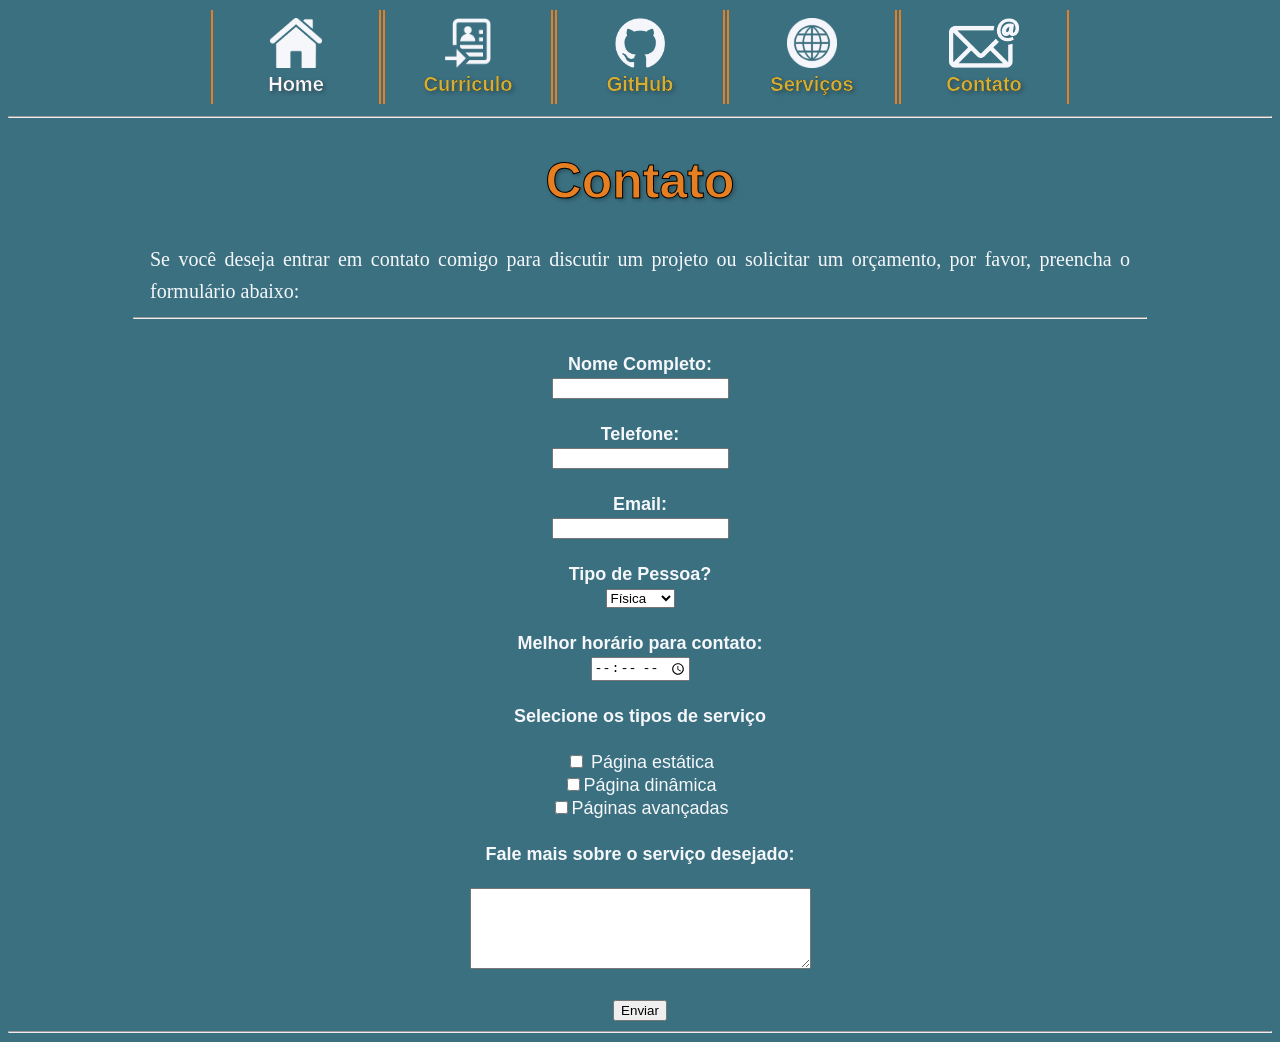
==== contato.html @ 67062f15 "Add files via upload" ====
<!DOCTYPE html>
<html lang="pt-br">

<head>
    <meta charset="UTF-8">
    <meta name="viewport" content="width=device-width, initial-scale=1.0">
    <title>Serviços</title>
    <link rel="icon" type="image/png" href="./imagens/favcontato.png" width="16" height="16">
    <link rel="stylesheet" href="style.css">
</head>

<body>
    <center>
        <table>
            <tr>
                <th
                    style="border-right: 2px solid rgb(230, 126, 34);border-left: 2px solid rgb(230, 126, 34); padding: 8px; width: 150px;">
                    <a href="index.html" style="text-decoration: none; color: rgb(245, 247, 250);">
                        <img src="./imagens/home.png" height="50" alt="Home"><br>
                        Home
                    </a>
                </th>
                <th
                    style="border-right: 2px solid rgb(230, 126, 34);border-left: 2px solid rgb(230, 126, 34); padding: 8px; width: 150px;">
                    <a href="curriculo.html"><img src="./imagens/curriculo.png" height="50"
                            alt="Currículo"><br>Curriculo</a>
                </th>
                <th
                    style="border-right: 2px solid rgb(230, 126, 34);border-left: 2px solid rgb(230, 126, 34); padding: 8px; width: 150px;">
                    <a href="github.html"><img src="./imagens/github.png" height="50" alt="GitHub"><br>GitHub</a>
                </th>
                <th
                    style="border-right: 2px solid rgb(230, 126, 34);border-left: 2px solid rgb(230, 126, 34); padding: 8px; width: 150px;">
                    <a href="servicos.html"><img src="./imagens/servicos.png" height="50"
                            alt="Serviços"><br>Serviços</a>
                </th>
                <th
                    style="border-right: 2px solid rgb(230, 126, 34);border-left: 2px solid rgb(230, 126, 34); padding: 8px; width: 150px;">
                    <a href="contato.html"><img src="./imagens/contato.png" height="50" alt="Contato"><br>Contato</a>
                </th>
            </tr>
        </table>
        <hr>
        <h1>Contato</h1>

        <p>Se você deseja entrar em contato comigo para discutir um projeto ou solicitar um orçamento, por favor,
            preencha o formulário abaixo:</p>
        <hr style="width: 80%;">
        <br>

        <form action="mailto:vinyxd.meireles@gmail.com" method="post">
            <b><label for="nome">Nome Completo:</label></b>
            <br>
            <input type="text" id="nome" name="nome" required>
            <br>
            <br>

            <b><label for="tel">Telefone:</label><br></b>
            <input type="tel" id="tel" name="telefone">
            <br>
            <br>

            <b><label for="email">Email:</label><br></b>
            <input type="email" id="email" name="email" required>
            <br>
            <br>

            <b><label for="tipo"> Tipo de Pessoa?</label></b>
            <br>
            <select id="tipo" name="tipo">
                <option value="fisica">Física</option>
                <option value="juridica">Jurídica</option>
            </select>
            <br>
            <br>

            <b><label for="horario">Melhor horário para contato:</label></b>
            <br>
            <input type="time" id="horario" name="horario">
            <br>
            <br>

            <b><label for="">Selecione os tipos de serviço</label></b>
            <br>
            <br>
            <input type="checkbox" id="estatica" name="servicos[]" value="estatica">
            <label for="estatica">Página estática</label>
            <br>
            <label for="dinamica"><input type="checkbox" id="dinamica" name="servicos[]" value="dinamica">Página
                dinâmica</label><br>
            <label for="avancada"><input type="checkbox" id="avancada" name="servicos[]" value="avancada">Páginas
                avançadas</label><br><br>

            <b><label for="mensagem">Fale mais sobre o serviço desejado:</label></b>
            <br>
            <br>
            <textarea id="mensagem" name="mensagem" rows="5" cols="40" required></textarea><br><br>

            <input type="submit" value="Enviar">
    </center>
</body>
<hr>

</html>
---- style.css ----
body {
    background-color: rgb(59, 112, 128);
    text-align: center;
    font-size: 20px;
}

a {
    font-family: 'Segoe UI', Tahoma, Geneva, Verdana, sans-serif;
    color: rgb(212, 175, 55);
    -webkit-text-stroke-width: 0.2px;
    -webkit-text-stroke-color: black;
    text-shadow: 2px 2px 4px rgba(0,0,0,0.3);
    text-decoration: none;
}

p {
    text-align: justify;
    max-width: 980px;
    margin: 0 auto;
    line-height: 1.6;
    color: rgb(245, 247, 250);
}

ul {
    text-align: justify;
    max-width: 980px;
    margin: 0 auto;
    line-height: 1.6;
    color: rgb(245, 247, 250);
}

ol {
    text-align: justify;
    max-width: 980px;
    margin: 0 auto;
    line-height: 1.6;
    color: rgb(245, 247, 250);
}

h1 {
    font-size: 50px;
    font-weight: bold;
    font-family: 'Segoe UI', Tahoma, Geneva, Verdana, sans-serif;
    color: rgb(230, 126, 34);
    -webkit-text-stroke-width: 1px;
    -webkit-text-stroke-color: black;
    text-shadow: 2px 2px 4px rgba(0,0,0,0.3);

}

h2 {
    font-size: 30px;
    font-weight: bold;
    font-family: 'Segoe UI', Tahoma, Geneva, Verdana, sans-serif;
    color: rgb(212, 175, 55);
    -webkit-text-stroke-width: 0.5px;
    -webkit-text-stroke-color: black;
    text-shadow: 1px 1px 3px rgba(0,0,0,0.3);
}

tr {
        color: rgb(245, 247, 250);
}

label {
       color: rgb(245, 247, 250);
    font-size: 18px;
    font-family: 'Segoe UI', Tahoma, Geneva, Verdana, sans-serif;
}
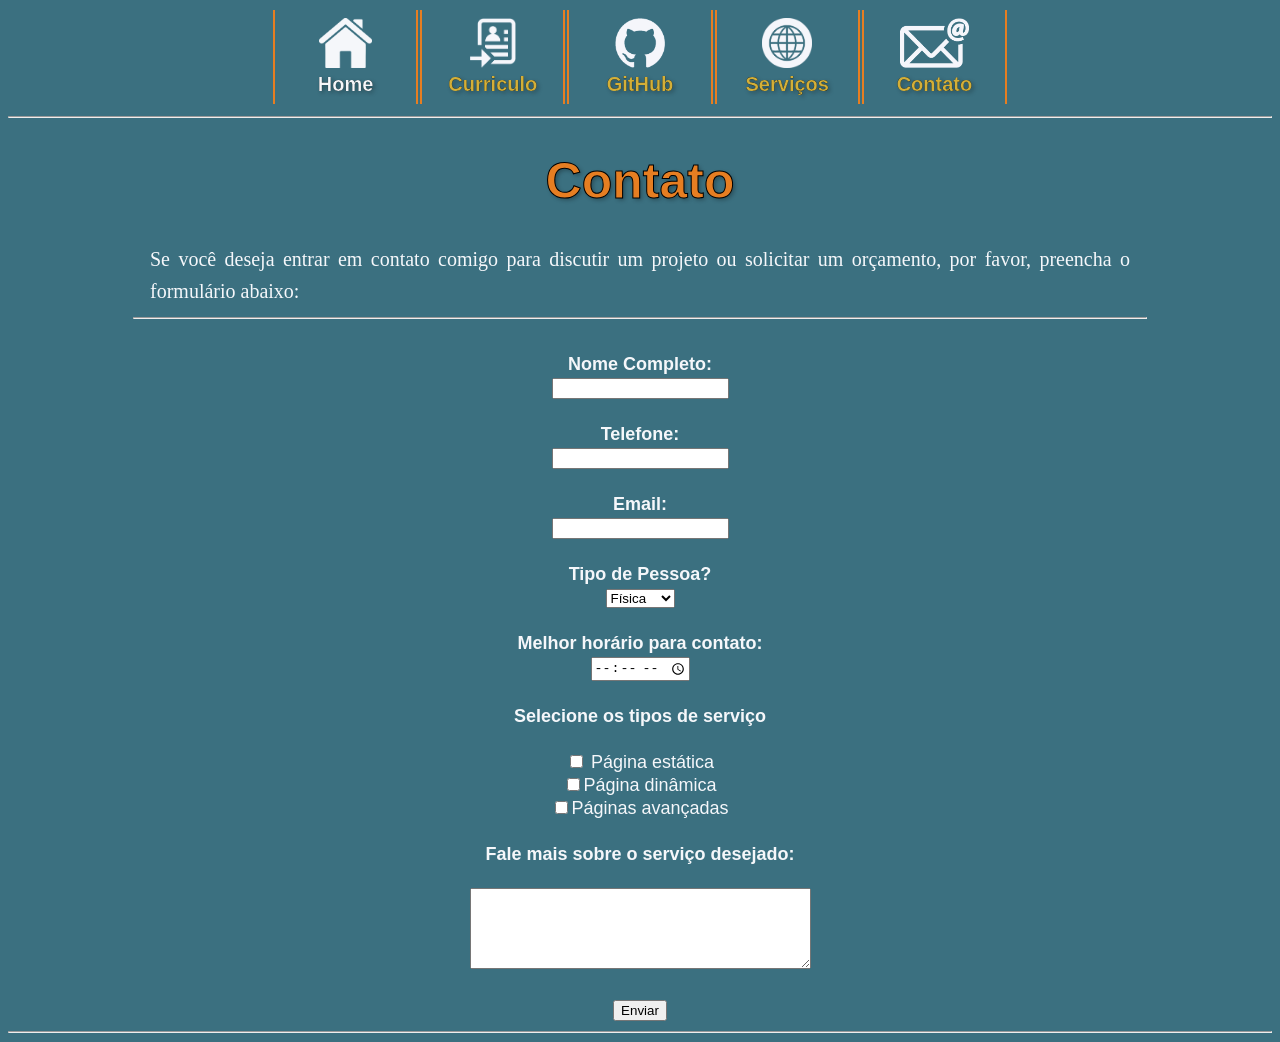
==== commit 4a4168ad: "Add files via upload" ====
--- a/contato.html
+++ b/contato.html
@@ -11,31 +11,31 @@
 
 <body>
     <center>
-        <table>
+       <table>
             <tr>
                 <th
-                    style="border-right: 2px solid rgb(230, 126, 34);border-left: 2px solid rgb(230, 126, 34); padding: 8px; width: 150px;">
+                    style="border-right: 2px solid rgb(230, 126, 34);border-left: 2px solid rgb(230, 126, 34); padding: 8px; width: 15%">
                     <a href="index.html" style="text-decoration: none; color: rgb(245, 247, 250);">
                         <img src="./imagens/home.png" height="50" alt="Home"><br>
                         Home
                     </a>
                 </th>
                 <th
-                    style="border-right: 2px solid rgb(230, 126, 34);border-left: 2px solid rgb(230, 126, 34); padding: 8px; width: 150px;">
+                    style="border-right: 2px solid rgb(230, 126, 34);border-left: 2px solid rgb(230, 126, 34); padding: 8px; width: 15%">
                     <a href="curriculo.html"><img src="./imagens/curriculo.png" height="50"
                             alt="Currículo"><br>Curriculo</a>
                 </th>
                 <th
-                    style="border-right: 2px solid rgb(230, 126, 34);border-left: 2px solid rgb(230, 126, 34); padding: 8px; width: 150px;">
+                    style="border-right: 2px solid rgb(230, 126, 34);border-left: 2px solid rgb(230, 126, 34); padding: 8px; width: 15%">
                     <a href="github.html"><img src="./imagens/github.png" height="50" alt="GitHub"><br>GitHub</a>
                 </th>
                 <th
-                    style="border-right: 2px solid rgb(230, 126, 34);border-left: 2px solid rgb(230, 126, 34); padding: 8px; width: 150px;">
+                    style="border-right: 2px solid rgb(230, 126, 34);border-left: 2px solid rgb(230, 126, 34); padding: 8px; width: 15%">
                     <a href="servicos.html"><img src="./imagens/servicos.png" height="50"
                             alt="Serviços"><br>Serviços</a>
                 </th>
                 <th
-                    style="border-right: 2px solid rgb(230, 126, 34);border-left: 2px solid rgb(230, 126, 34); padding: 8px; width: 150px;">
+                    style="border-right: 2px solid rgb(230, 126, 34);border-left: 2px solid rgb(230, 126, 34); padding: 8px; width: 15%">
                     <a href="contato.html"><img src="./imagens/contato.png" height="50" alt="Contato"><br>Contato</a>
                 </th>
             </tr>
--- a/style.css
+++ b/style.css
@@ -2,6 +2,7 @@
     background-color: rgb(59, 112, 128);
     text-align: center;
     font-size: 20px;
+    align-items: center;
 }
 
 a {
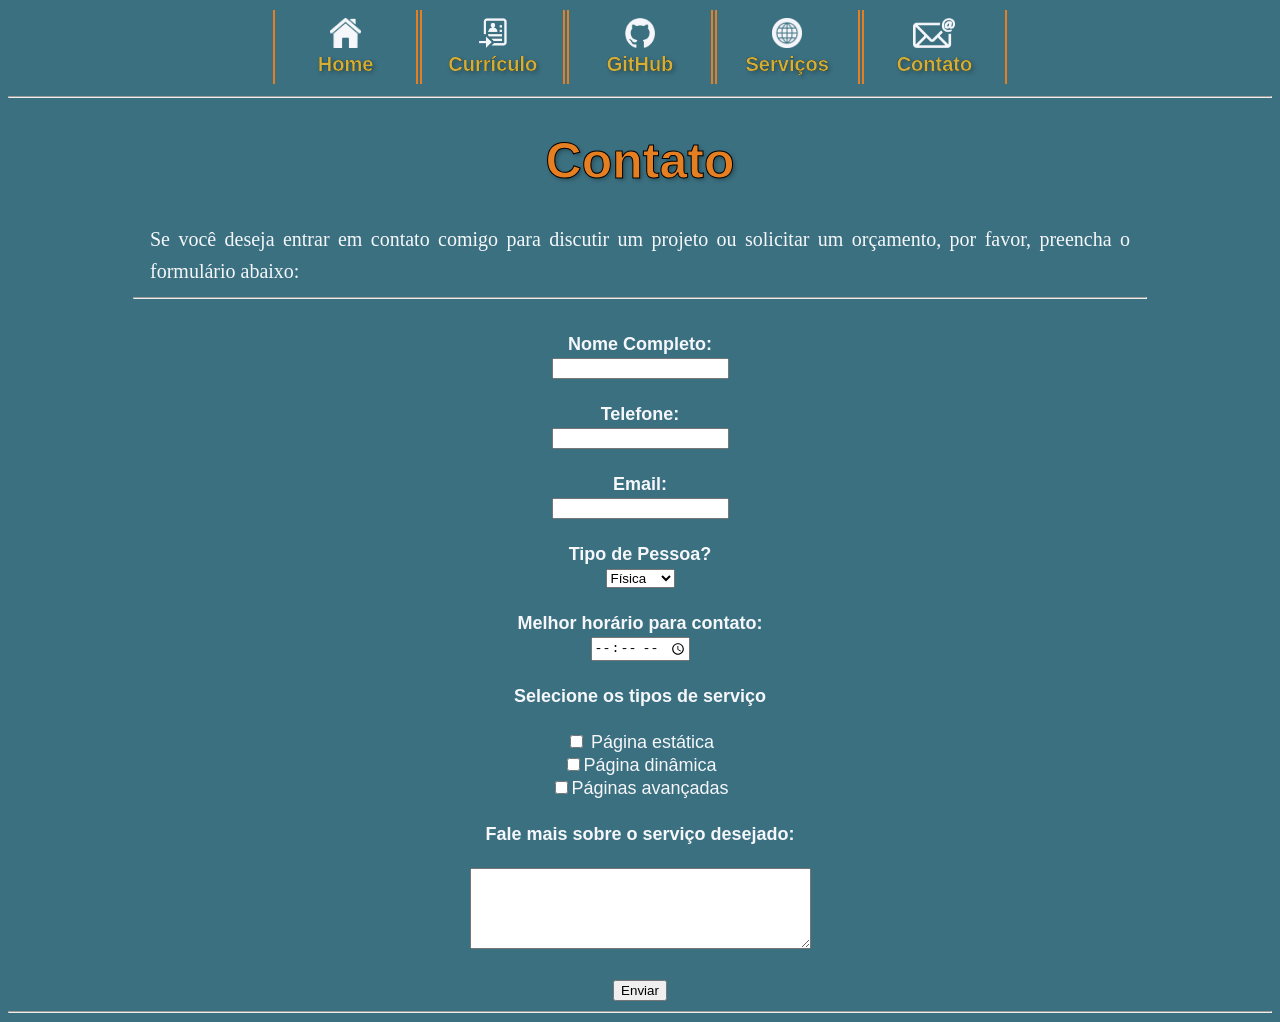
==== commit bf3f70f4: "Add files via upload" ====
--- a/contato.html
+++ b/contato.html
@@ -11,32 +11,32 @@
 
 <body>
     <center>
-       <table>
+        <table>
             <tr>
                 <th
                     style="border-right: 2px solid rgb(230, 126, 34);border-left: 2px solid rgb(230, 126, 34); padding: 8px; width: 15%">
-                    <a href="index.html" style="text-decoration: none; color: rgb(245, 247, 250);">
-                        <img src="./imagens/home.png" height="50" alt="Home"><br>
+                    <a href="index.html" style="text-decoration: none;">
+                        <img src="./imagens/home.png" height="30px" alt="Home"><br>
                         Home
                     </a>
                 </th>
                 <th
                     style="border-right: 2px solid rgb(230, 126, 34);border-left: 2px solid rgb(230, 126, 34); padding: 8px; width: 15%">
-                    <a href="curriculo.html"><img src="./imagens/curriculo.png" height="50"
-                            alt="Currículo"><br>Curriculo</a>
+                    <a href="curriculo.html"><img src="./imagens/curriculo.png" height="30px"
+                            alt="Currículo"><br>Currículo</a>
                 </th>
                 <th
                     style="border-right: 2px solid rgb(230, 126, 34);border-left: 2px solid rgb(230, 126, 34); padding: 8px; width: 15%">
-                    <a href="github.html"><img src="./imagens/github.png" height="50" alt="GitHub"><br>GitHub</a>
+                    <a href="github.html"><img src="./imagens/github.png" height="30px" alt="GitHub"><br>GitHub</a>
                 </th>
                 <th
                     style="border-right: 2px solid rgb(230, 126, 34);border-left: 2px solid rgb(230, 126, 34); padding: 8px; width: 15%">
-                    <a href="servicos.html"><img src="./imagens/servicos.png" height="50"
+                    <a href="servicos.html"><img src="./imagens/servicos.png" height="30px"
                             alt="Serviços"><br>Serviços</a>
                 </th>
                 <th
                     style="border-right: 2px solid rgb(230, 126, 34);border-left: 2px solid rgb(230, 126, 34); padding: 8px; width: 15%">
-                    <a href="contato.html"><img src="./imagens/contato.png" height="50" alt="Contato"><br>Contato</a>
+                    <a href="contato.html"><img src="./imagens/contato.png" height="30px" alt="Contato"><br>Contato</a>
                 </th>
             </tr>
         </table>
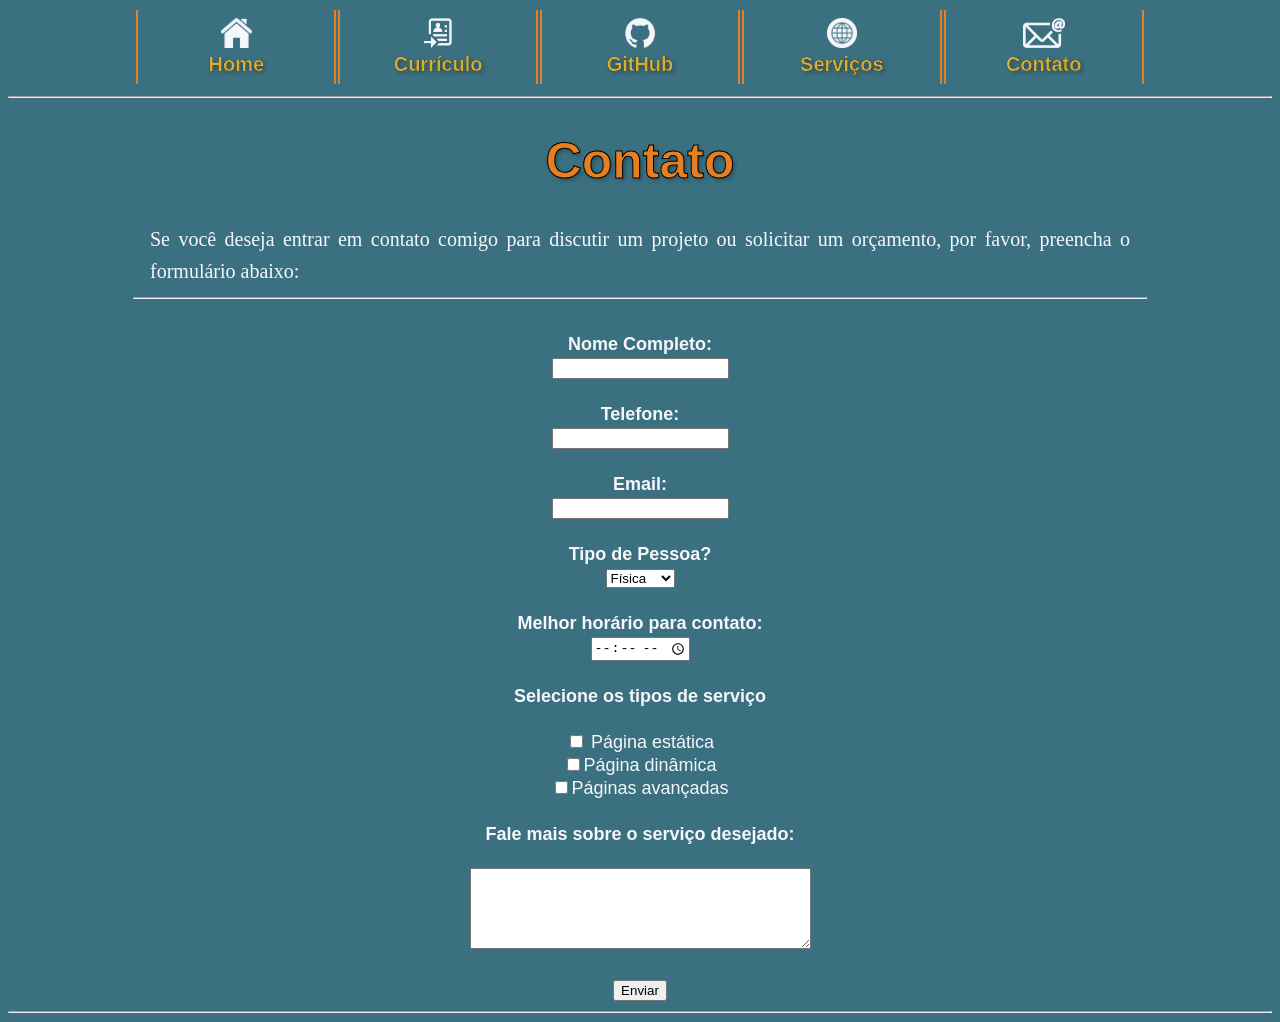
==== commit e96a3843: "Add files via upload" ====
--- a/contato.html
+++ b/contato.html
@@ -11,7 +11,7 @@
 
 <body>
     <center>
-        <table>
+         <table width="80%">
             <tr>
                 <th
                     style="border-right: 2px solid rgb(230, 126, 34);border-left: 2px solid rgb(230, 126, 34); padding: 8px; width: 15%">
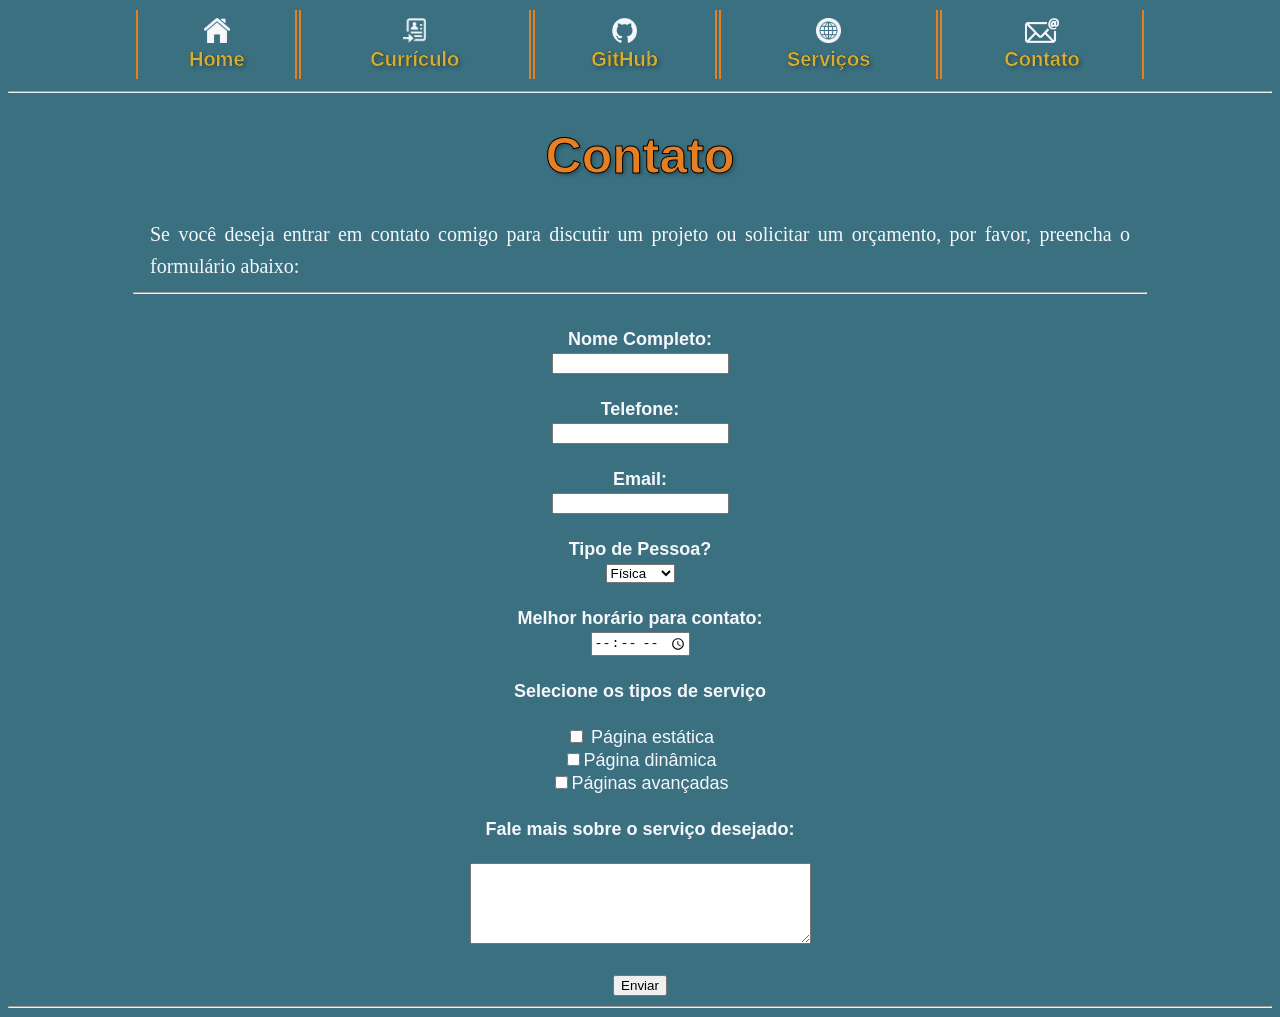
==== commit 7f43afa9: "Add files via upload" ====
--- a/contato.html
+++ b/contato.html
@@ -10,94 +10,91 @@
 </head>
 
 <body>
-    <center>
-         <table width="80%">
-            <tr>
-                <th
-                    style="border-right: 2px solid rgb(230, 126, 34);border-left: 2px solid rgb(230, 126, 34); padding: 8px; width: 15%">
-                    <a href="index.html" style="text-decoration: none;">
-                        <img src="./imagens/home.png" height="30px" alt="Home"><br>
-                        Home
-                    </a>
-                </th>
-                <th
-                    style="border-right: 2px solid rgb(230, 126, 34);border-left: 2px solid rgb(230, 126, 34); padding: 8px; width: 15%">
-                    <a href="curriculo.html"><img src="./imagens/curriculo.png" height="30px"
-                            alt="Currículo"><br>Currículo</a>
-                </th>
-                <th
-                    style="border-right: 2px solid rgb(230, 126, 34);border-left: 2px solid rgb(230, 126, 34); padding: 8px; width: 15%">
-                    <a href="github.html"><img src="./imagens/github.png" height="30px" alt="GitHub"><br>GitHub</a>
-                </th>
-                <th
-                    style="border-right: 2px solid rgb(230, 126, 34);border-left: 2px solid rgb(230, 126, 34); padding: 8px; width: 15%">
-                    <a href="servicos.html"><img src="./imagens/servicos.png" height="30px"
-                            alt="Serviços"><br>Serviços</a>
-                </th>
-                <th
-                    style="border-right: 2px solid rgb(230, 126, 34);border-left: 2px solid rgb(230, 126, 34); padding: 8px; width: 15%">
-                    <a href="contato.html"><img src="./imagens/contato.png" height="30px" alt="Contato"><br>Contato</a>
-                </th>
-            </tr>
-        </table>
-        <hr>
-        <h1>Contato</h1>
+     <table width="80%">
+        <tr>
+            <th
+                style="border-right: 2px solid rgb(230, 126, 34);border-left: 2px solid rgb(230, 126, 34); padding: 8px; width: 30px">
+                <a href="index.html" style="text-decoration: none;">
+                    <img src="./imagens/home.png" height="25px" alt="Home"><br>
+                    Home
+                </a>
+            </th>
+            <th
+                style="border-right: 2px solid rgb(230, 126, 34);border-left: 2px solid rgb(230, 126, 34); padding: 8px; width: 30px">
+                <a href="curriculo.html"><img src="./imagens/curriculo.png" height="25px"
+                        alt="Currículo"><br>Currículo</a>
+            </th>
+            <th
+                style="border-right: 2px solid rgb(230, 126, 34);border-left: 2px solid rgb(230, 126, 34); padding: 8px; width: 30px">
+                <a href="github.html"><img src="./imagens/github.png" height="25px" alt="GitHub"><br>GitHub</a>
+            </th>
+            <th
+                style="border-right: 2px solid rgb(230, 126, 34);border-left: 2px solid rgb(230, 126, 34); padding: 8px; width: 30px">
+                <a href="servicos.html"><img src="./imagens/servicos.png" height="25px" alt="Serviços"><br>Serviços</a>
+            </th>
+            <th
+                style="border-right: 2px solid rgb(230, 126, 34);border-left: 2px solid rgb(230, 126, 34); padding: 8px; width: 30px">
+                <a href="contato.html"><img src="./imagens/contato.png" height="25px" alt="Contato"><br>Contato</a>
+            </th>
+        </tr>
+    </table>
+    <hr>
+    <h1>Contato</h1>
 
-        <p>Se você deseja entrar em contato comigo para discutir um projeto ou solicitar um orçamento, por favor,
-            preencha o formulário abaixo:</p>
-        <hr style="width: 80%;">
+    <p>Se você deseja entrar em contato comigo para discutir um projeto ou solicitar um orçamento, por favor,
+        preencha o formulário abaixo:</p>
+    <hr style="width: 80%;">
+    <br>
+
+    <form action="mailto:vinyxd.meireles@gmail.com" method="post">
+        <b><label for="nome">Nome Completo:</label></b>
+        <br>
+        <input type="text" id="nome" name="nome" required>
+        <br>
         <br>
 
-        <form action="mailto:vinyxd.meireles@gmail.com" method="post">
-            <b><label for="nome">Nome Completo:</label></b>
-            <br>
-            <input type="text" id="nome" name="nome" required>
-            <br>
-            <br>
+        <b><label for="tel">Telefone:</label><br></b>
+        <input type="tel" id="tel" name="telefone">
+        <br>
+        <br>
 
-            <b><label for="tel">Telefone:</label><br></b>
-            <input type="tel" id="tel" name="telefone">
-            <br>
-            <br>
+        <b><label for="email">Email:</label><br></b>
+        <input type="email" id="email" name="email" required>
+        <br>
+        <br>
 
-            <b><label for="email">Email:</label><br></b>
-            <input type="email" id="email" name="email" required>
-            <br>
-            <br>
+        <b><label for="tipo"> Tipo de Pessoa?</label></b>
+        <br>
+        <select id="tipo" name="tipo">
+            <option value="fisica">Física</option>
+            <option value="juridica">Jurídica</option>
+        </select>
+        <br>
+        <br>
 
-            <b><label for="tipo"> Tipo de Pessoa?</label></b>
-            <br>
-            <select id="tipo" name="tipo">
-                <option value="fisica">Física</option>
-                <option value="juridica">Jurídica</option>
-            </select>
-            <br>
-            <br>
+        <b><label for="horario">Melhor horário para contato:</label></b>
+        <br>
+        <input type="time" id="horario" name="horario">
+        <br>
+        <br>
 
-            <b><label for="horario">Melhor horário para contato:</label></b>
-            <br>
-            <input type="time" id="horario" name="horario">
-            <br>
-            <br>
+        <b><label for="">Selecione os tipos de serviço</label></b>
+        <br>
+        <br>
+        <input type="checkbox" id="estatica" name="servicos[]" value="estatica">
+        <label for="estatica">Página estática</label>
+        <br>
+        <label for="dinamica"><input type="checkbox" id="dinamica" name="servicos[]" value="dinamica">Página
+            dinâmica</label><br>
+        <label for="avancada"><input type="checkbox" id="avancada" name="servicos[]" value="avancada">Páginas
+            avançadas</label><br><br>
 
-            <b><label for="">Selecione os tipos de serviço</label></b>
-            <br>
-            <br>
-            <input type="checkbox" id="estatica" name="servicos[]" value="estatica">
-            <label for="estatica">Página estática</label>
-            <br>
-            <label for="dinamica"><input type="checkbox" id="dinamica" name="servicos[]" value="dinamica">Página
-                dinâmica</label><br>
-            <label for="avancada"><input type="checkbox" id="avancada" name="servicos[]" value="avancada">Páginas
-                avançadas</label><br><br>
+        <b><label for="mensagem">Fale mais sobre o serviço desejado:</label></b>
+        <br>
+        <br>
+        <textarea id="mensagem" name="mensagem" rows="5" cols="40" required></textarea><br><br>
 
-            <b><label for="mensagem">Fale mais sobre o serviço desejado:</label></b>
-            <br>
-            <br>
-            <textarea id="mensagem" name="mensagem" rows="5" cols="40" required></textarea><br><br>
-
-            <input type="submit" value="Enviar">
-    </center>
+        <input type="submit" value="Enviar">
 </body>
 <hr>
 
--- a/style.css
+++ b/style.css
@@ -69,3 +69,5 @@
     font-family: 'Segoe UI', Tahoma, Geneva, Verdana, sans-serif;
 }
 
+table {margin: auto;
+}
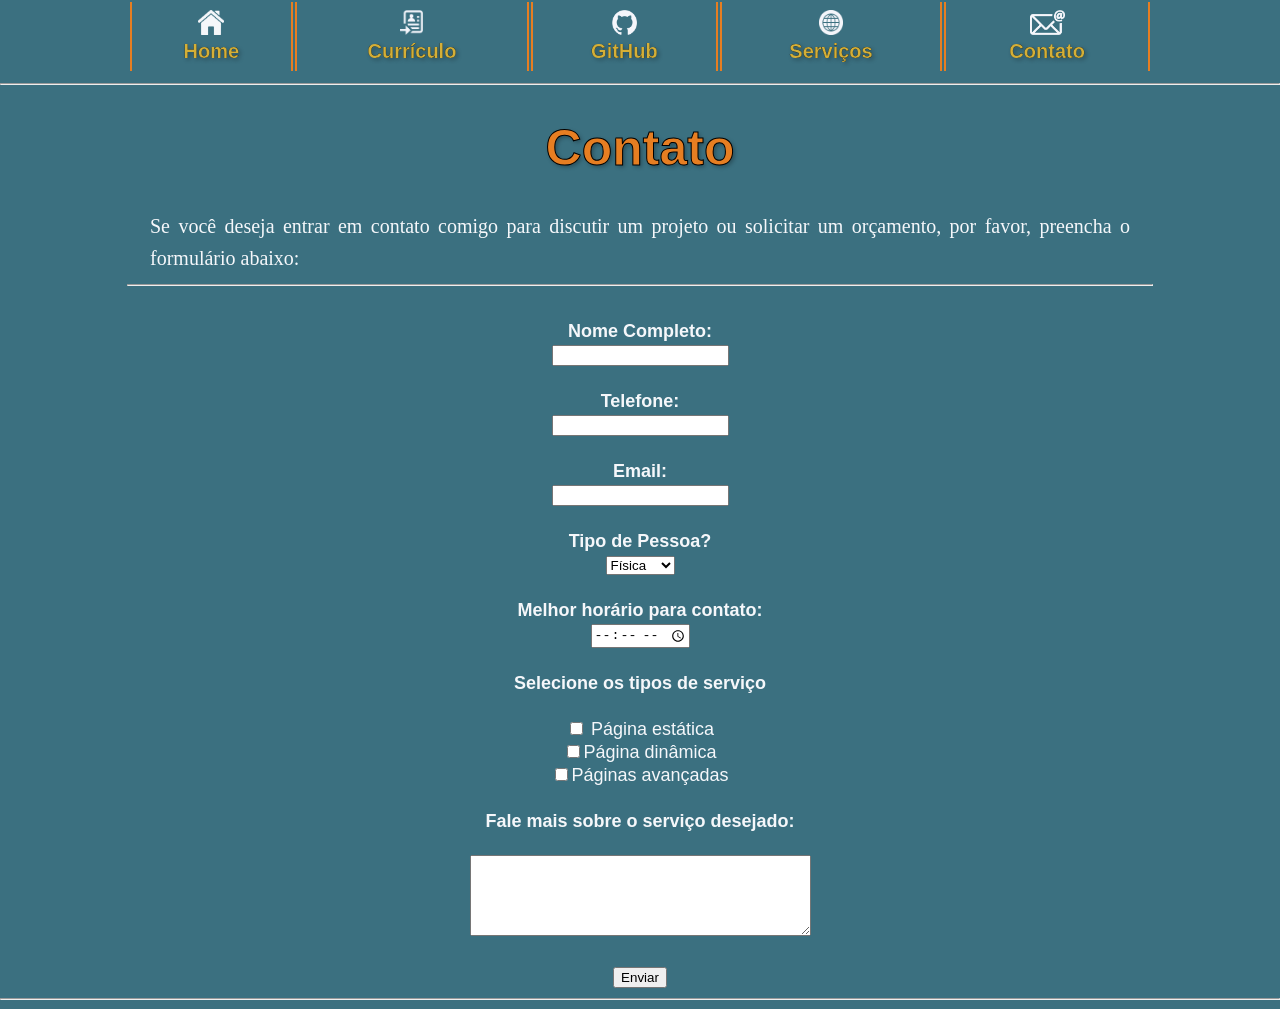
==== commit f38fd914: "Add files via upload" ====
--- a/contato.html
+++ b/contato.html
@@ -10,30 +10,30 @@
 </head>
 
 <body>
-     <table width="80%">
+      <table width="80%">
         <tr>
             <th
-                style="border-right: 2px solid rgb(230, 126, 34);border-left: 2px solid rgb(230, 126, 34); padding: 8px; width: 30px">
+                style="border-right: 2px solid rgb(230, 126, 34);border-left: 2px solid rgb(230, 126, 34); padding: 8px;">
                 <a href="index.html" style="text-decoration: none;">
                     <img src="./imagens/home.png" height="25px" alt="Home"><br>
                     Home
                 </a>
             </th>
             <th
-                style="border-right: 2px solid rgb(230, 126, 34);border-left: 2px solid rgb(230, 126, 34); padding: 8px; width: 30px">
+                style="border-right: 2px solid rgb(230, 126, 34);border-left: 2px solid rgb(230, 126, 34); padding: 8px;">
                 <a href="curriculo.html"><img src="./imagens/curriculo.png" height="25px"
                         alt="Currículo"><br>Currículo</a>
             </th>
             <th
-                style="border-right: 2px solid rgb(230, 126, 34);border-left: 2px solid rgb(230, 126, 34); padding: 8px; width: 30px">
+                style="border-right: 2px solid rgb(230, 126, 34);border-left: 2px solid rgb(230, 126, 34); padding: 8px;">
                 <a href="github.html"><img src="./imagens/github.png" height="25px" alt="GitHub"><br>GitHub</a>
             </th>
             <th
-                style="border-right: 2px solid rgb(230, 126, 34);border-left: 2px solid rgb(230, 126, 34); padding: 8px; width: 30px">
+                style="border-right: 2px solid rgb(230, 126, 34);border-left: 2px solid rgb(230, 126, 34); padding: 8px;">
                 <a href="servicos.html"><img src="./imagens/servicos.png" height="25px" alt="Serviços"><br>Serviços</a>
             </th>
             <th
-                style="border-right: 2px solid rgb(230, 126, 34);border-left: 2px solid rgb(230, 126, 34); padding: 8px; width: 30px">
+                style="border-right: 2px solid rgb(230, 126, 34);border-left: 2px solid rgb(230, 126, 34); padding: 8px;">
                 <a href="contato.html"><img src="./imagens/contato.png" height="25px" alt="Contato"><br>Contato</a>
             </th>
         </tr>
--- a/style.css
+++ b/style.css
@@ -3,6 +3,8 @@
     text-align: center;
     font-size: 20px;
     align-items: center;
+    margin: 0;
+    padding: 0;
 }
 
 a {
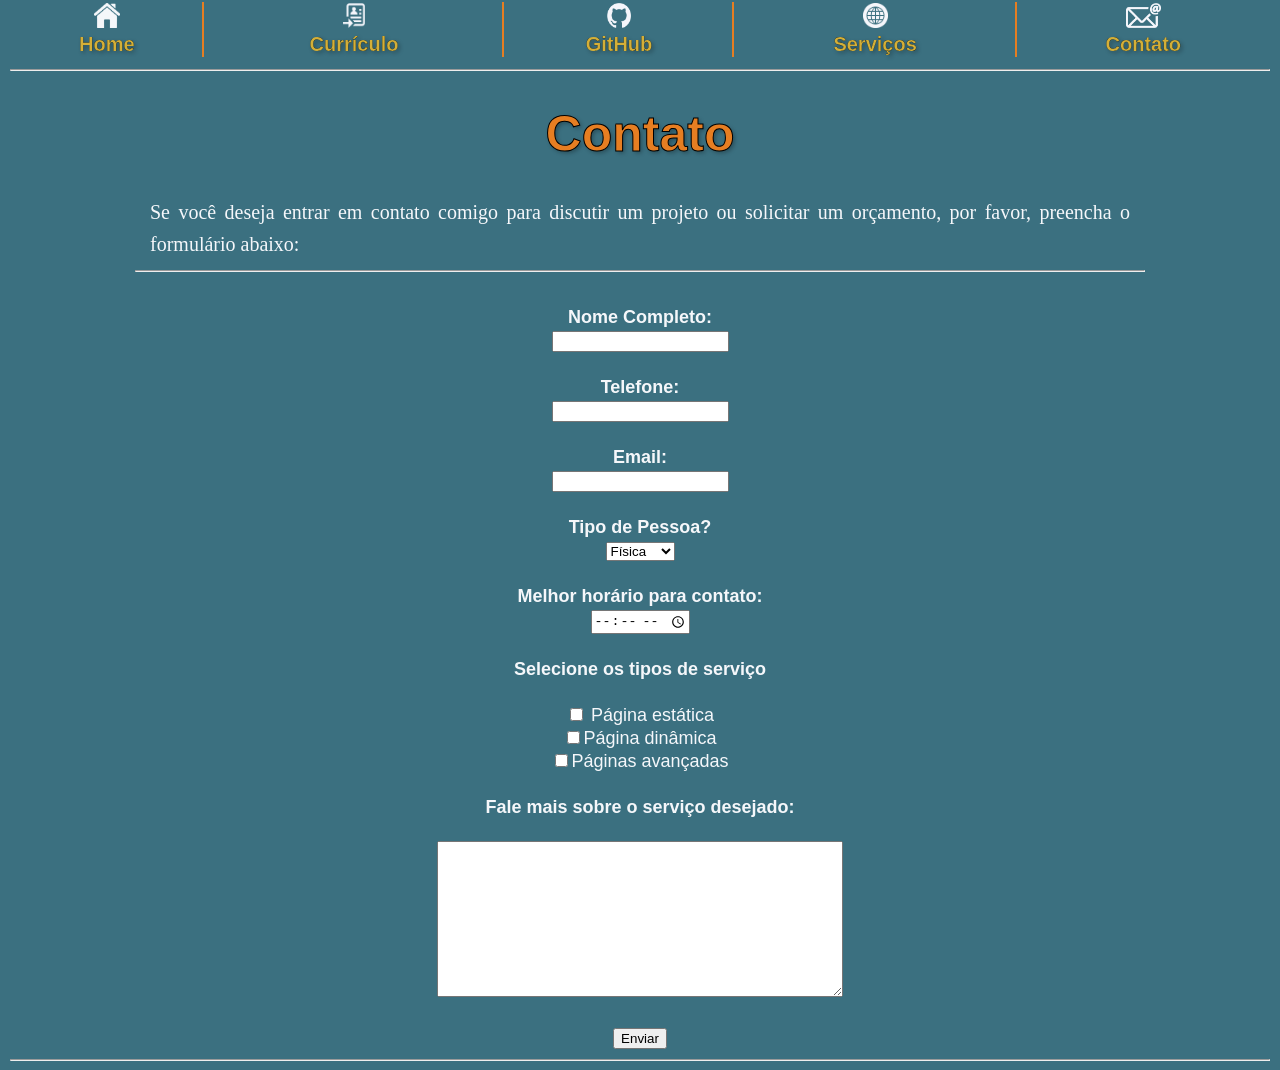
==== commit e15c5a80: "Add files via upload" ====
--- a/contato.html
+++ b/contato.html
@@ -10,30 +10,29 @@
 </head>
 
 <body>
-      <table width="80%">
+      <table width="100%">
         <tr>
             <th
-                style="border-right: 2px solid rgb(230, 126, 34);border-left: 2px solid rgb(230, 126, 34); padding: 8px;">
+                style="border-right: 2px solid rgb(230, 126, 34);">
                 <a href="index.html" style="text-decoration: none;">
                     <img src="./imagens/home.png" height="25px" alt="Home"><br>
                     Home
                 </a>
             </th>
             <th
-                style="border-right: 2px solid rgb(230, 126, 34);border-left: 2px solid rgb(230, 126, 34); padding: 8px;">
+                style="border-right: 2px solid rgb(230, 126, 34);">
                 <a href="curriculo.html"><img src="./imagens/curriculo.png" height="25px"
                         alt="Currículo"><br>Currículo</a>
             </th>
             <th
-                style="border-right: 2px solid rgb(230, 126, 34);border-left: 2px solid rgb(230, 126, 34); padding: 8px;">
+                style="border-right: 2px solid rgb(230, 126, 34);">
                 <a href="github.html"><img src="./imagens/github.png" height="25px" alt="GitHub"><br>GitHub</a>
             </th>
             <th
-                style="border-right: 2px solid rgb(230, 126, 34);border-left: 2px solid rgb(230, 126, 34); padding: 8px;">
+                style="border-right: 2px solid rgb(230, 126, 34);">
                 <a href="servicos.html"><img src="./imagens/servicos.png" height="25px" alt="Serviços"><br>Serviços</a>
             </th>
-            <th
-                style="border-right: 2px solid rgb(230, 126, 34);border-left: 2px solid rgb(230, 126, 34); padding: 8px;">
+            <th>
                 <a href="contato.html"><img src="./imagens/contato.png" height="25px" alt="Contato"><br>Contato</a>
             </th>
         </tr>
@@ -92,10 +91,10 @@
         <b><label for="mensagem">Fale mais sobre o serviço desejado:</label></b>
         <br>
         <br>
-        <textarea id="mensagem" name="mensagem" rows="5" cols="40" required></textarea><br><br>
+        <textarea id="mensagem" name="mensagem" rows="10" required style="width: 70%; max-width: 400px;"></textarea><br><br>
 
         <input type="submit" value="Enviar">
-</body>
+    </form>
 <hr>
-
+    </body>
 </html>
--- a/style.css
+++ b/style.css
@@ -2,9 +2,8 @@
     background-color: rgb(59, 112, 128);
     text-align: center;
     font-size: 20px;
-    align-items: center;
     margin: 0;
-    padding: 0;
+    padding: 0 10px;
 }
 
 a {
@@ -22,7 +21,7 @@
     margin: 0 auto;
     line-height: 1.6;
     color: rgb(245, 247, 250);
-}
+  }
 
 ul {
     text-align: justify;
@@ -30,7 +29,7 @@
     margin: 0 auto;
     line-height: 1.6;
     color: rgb(245, 247, 250);
-}
+   }
 
 ol {
     text-align: justify;
@@ -38,7 +37,7 @@
     margin: 0 auto;
     line-height: 1.6;
     color: rgb(245, 247, 250);
-}
+    }
 
 h1 {
     font-size: 50px;
